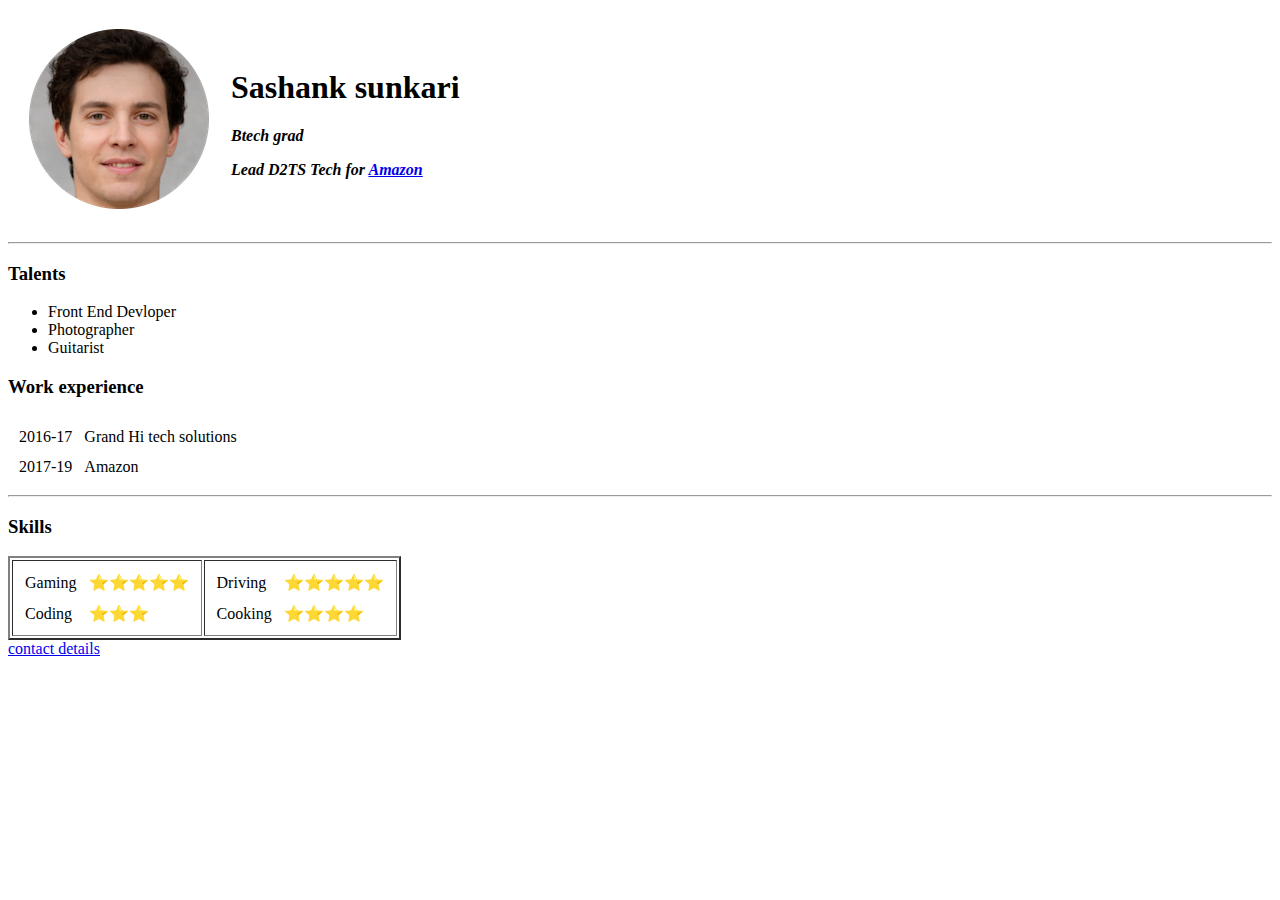
==== index.html @ a209b02c "intial upload" ====
<!DOCTYPE html>
<html lang="en" dir="ltr">

<head>
  <meta charset="utf-8">
  <title>Neo</title>
</head>

<body>
  <table cellspacing='20'>
    <tr>
      <td><img src="1.png" alt=""></td>
      <td>
        <h1>Sashank sunkari</h1>
        <p><em><strong>Btech grad</strong></em></p>
        <p><em><strong>Lead D2TS Tech for <a href="https://www.amazon.com/">Amazon</a></strong></em></p>
      </td>
    </tr>
  </table>
  <hr>
  <h3>Talents</h3>
  <ul>
    <li>Front End Devloper</li>
    <li>Photographer</li>
    <li>Guitarist</li>
  </ul>
  <h3>Work experience</h3>
  <table cellspacing='10'>
    <tr>
      <td>2016-17</td>
      <td>Grand Hi tech solutions</td>
    </tr>
    <tr>
      <td>2017-19</td>
      <td>Amazon</td>
    </tr>
  </table>
  <hr>
  <h3>Skills</h3>
  <table border="2">
    <tr>
      <td>
        <table cellspacing='10'>
          <tr>
            <td>Gaming</td>
            <td>⭐️⭐️⭐️⭐️⭐️</td>
          </tr>
          <tr>
            <td>Coding</td>
            <td>⭐️⭐️⭐️</td>
          </tr>
        </table>
      </td>
      <td>

  <table cellspacing='10'>
    <tr>
      <td>Driving</td>
      <td>⭐️⭐️⭐️⭐️⭐️</td>
    </tr>
    <tr>
      <td>Cooking</td>
      <td>⭐️⭐️⭐️⭐️</td>
    </tr>
  </table>
  </td>
  </tr>

  </table>


  <a href="contact.html">contact details</a>
</body>

</html>
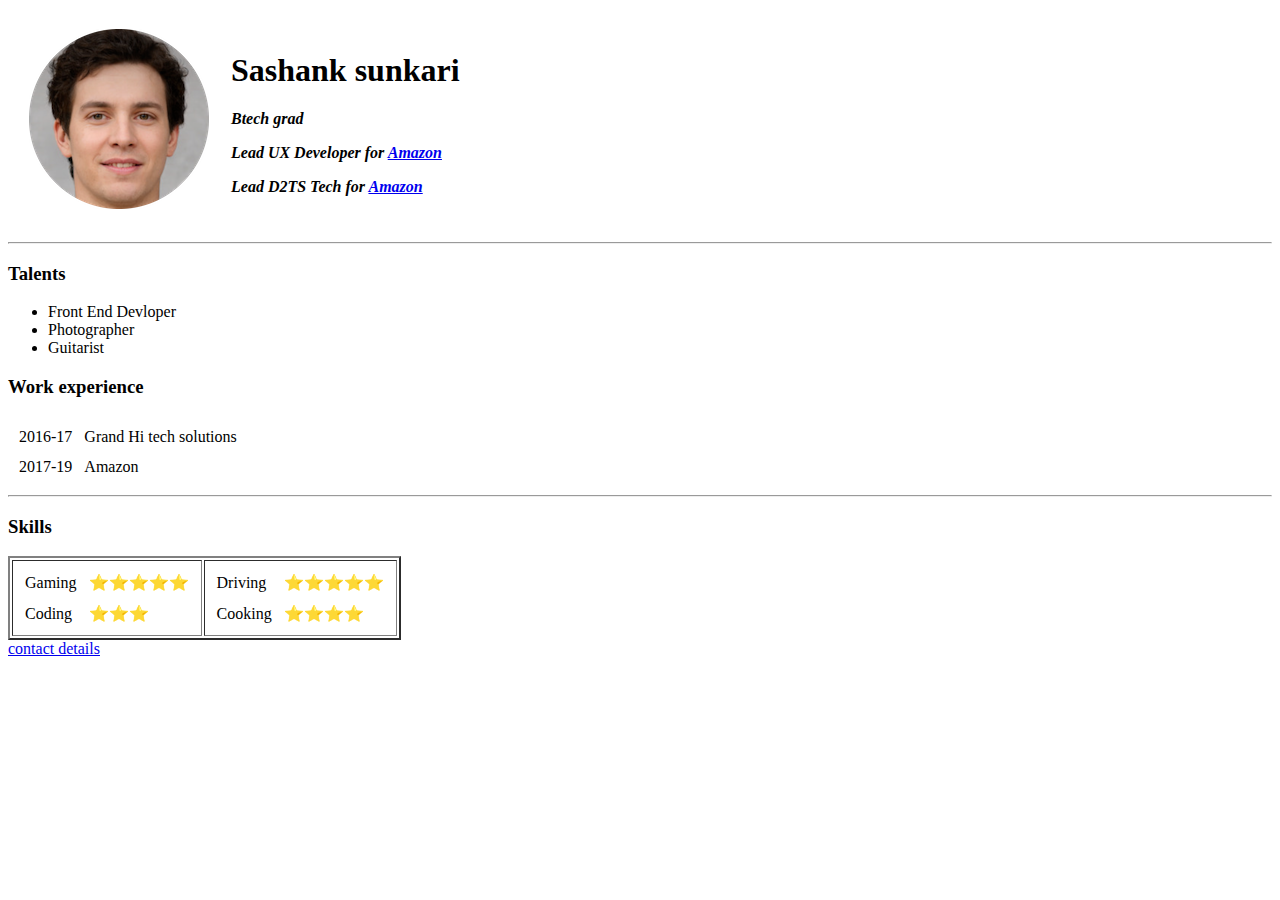
==== commit 682c4f91: "second commit" ====
--- a/index.html
+++ b/index.html
@@ -4,6 +4,8 @@
 <head>
   <meta charset="utf-8">
   <title>Neo</title>
+  <link rel="stylesheet" href="css/styles.css">
+  <link rel="icon" href="favicon.ico">
 </head>
 
 <body>
@@ -13,6 +15,7 @@
       <td>
         <h1>Sashank sunkari</h1>
         <p><em><strong>Btech grad</strong></em></p>
+        <p><em><strong>Lead UX Developer for <a href="https://www.amazon.com/">Amazon</a></strong></em></p>
         <p><em><strong>Lead D2TS Tech for <a href="https://www.amazon.com/">Amazon</a></strong></em></p>
       </td>
     </tr>
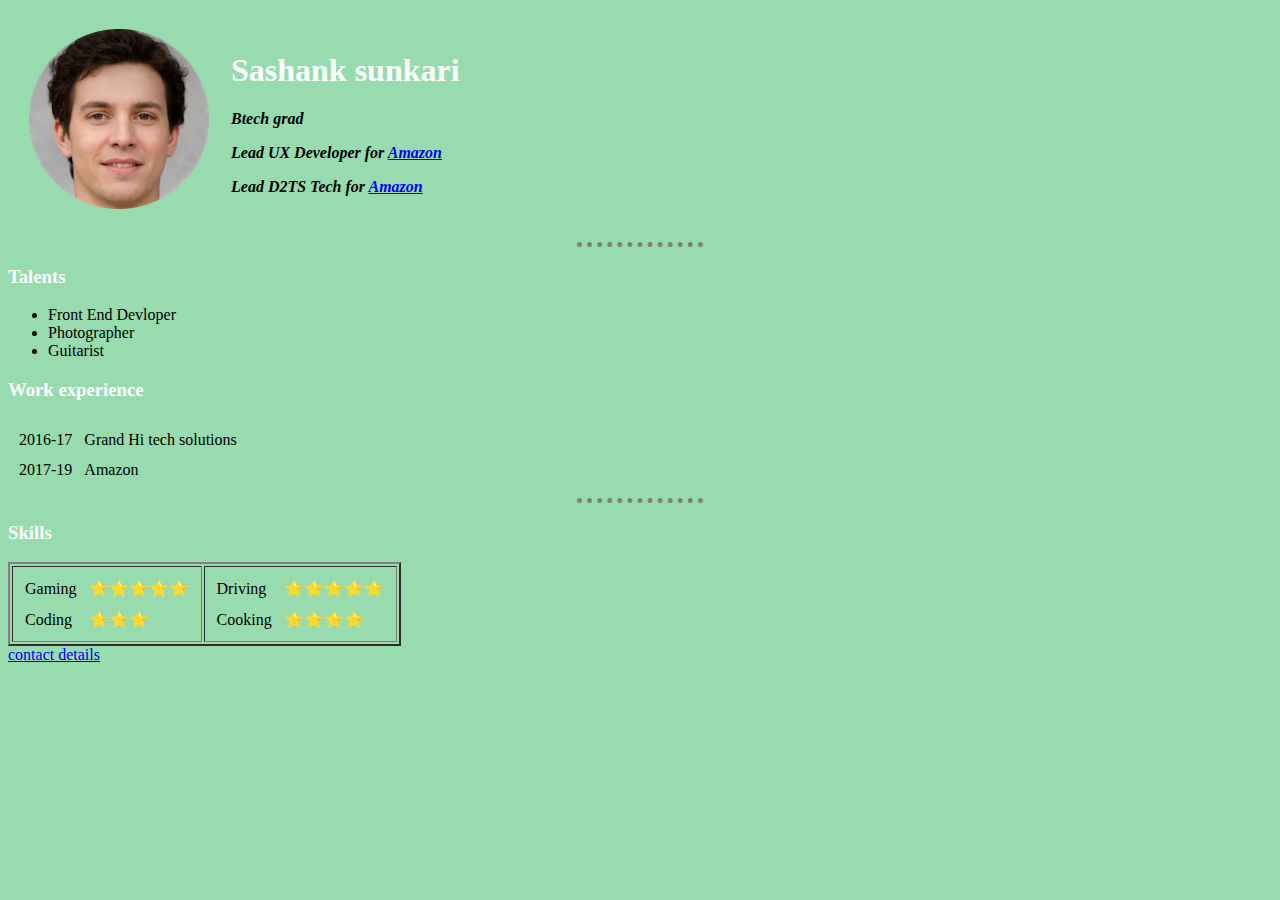
==== commit b63dabce: "Update index.html" ====
--- a/index.html
+++ b/index.html
@@ -4,7 +4,7 @@
 <head>
   <meta charset="utf-8">
   <title>Neo</title>
-  <link rel="stylesheet" href="css/styles.css">
+  <link rel="stylesheet" href="styles.css">
   <link rel="icon" href="favicon.ico">
 </head>
 
--- a/styles.css
+++ b/styles.css
@@ -0,0 +1,22 @@
+body {
+  background-color: #97DBAE;
+}
+
+hr {
+  border-style: none;
+  border-top-style: dotted;
+  width: 10%;
+  border-width: 5px;
+}
+
+h1 {
+  color: white;
+}
+
+h3 {
+  color: white;
+}
+
+h4 {
+  color: white;
+}
